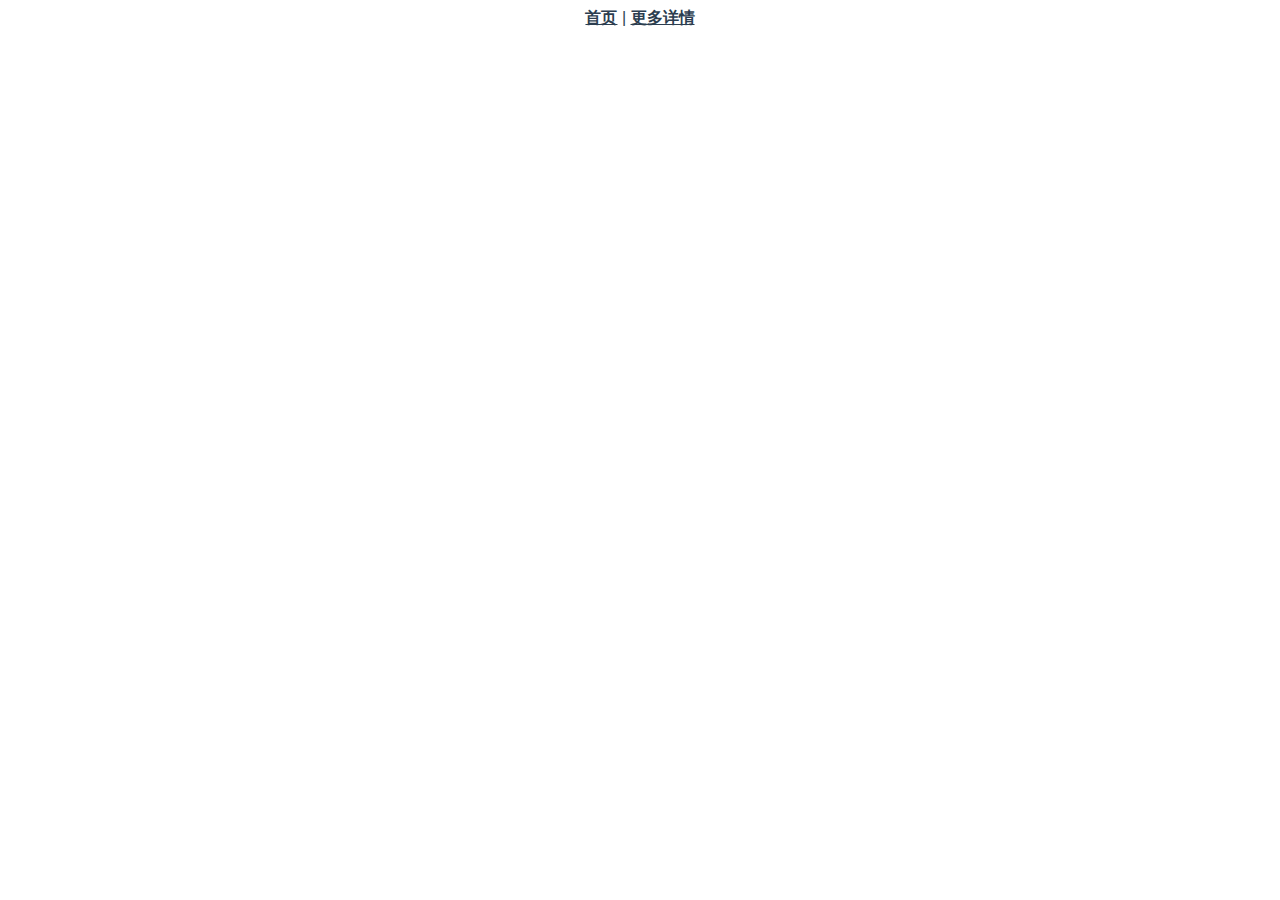
==== index.html @ 96855aca "one" ====
<!DOCTYPE html><html lang=en><head><meta charset=utf-8><meta http-equiv=X-UA-Compatible content="IE=edge"><meta name=viewport content="width=device-width,initial-scale=1"><link rel=icon href=/favicon.ico><title>2020年新型冠状病毒肺炎疫情地图</title><link href=/js/about.e001139a.js rel=prefetch><link href=/css/app.b3768ad1.css rel=preload as=style><link href=/js/app.2d0c87d1.js rel=preload as=script><link href=/js/chunk-vendors.b3e40f73.js rel=preload as=script><link href=/css/app.b3768ad1.css rel=stylesheet></head><body><noscript><strong>We're sorry but vue-map doesn't work properly without JavaScript enabled. Please enable it to continue.</strong></noscript><div id=app></div><script src=/js/chunk-vendors.b3e40f73.js></script><script src=/js/app.2d0c87d1.js></script></body></html>
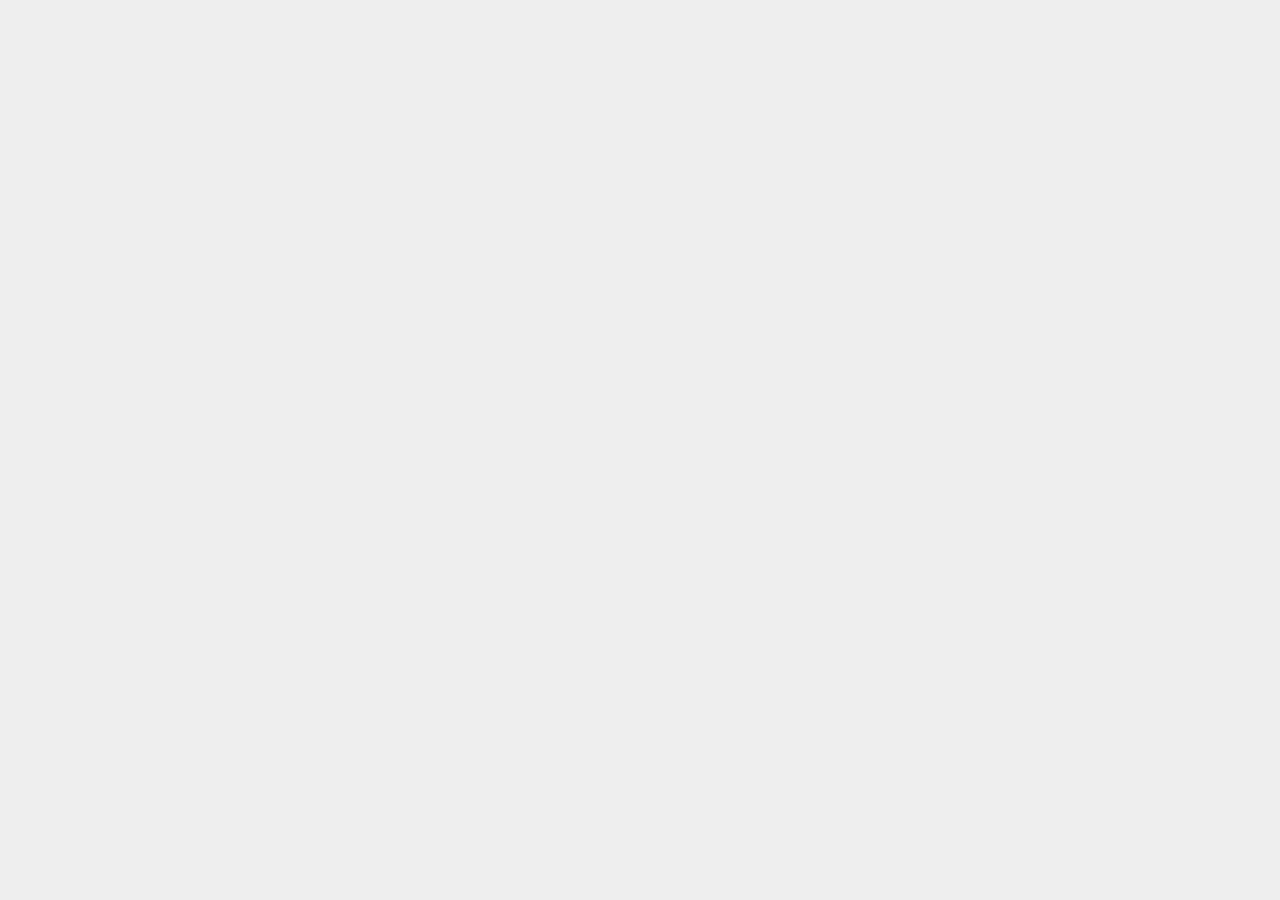
==== commit 401bd8c4: "one" ====
--- a/index.html
+++ b/index.html
@@ -1 +1 @@
-<!DOCTYPE html><html lang=en><head><meta charset=utf-8><meta http-equiv=X-UA-Compatible content="IE=edge"><meta name=viewport content="width=device-width,initial-scale=1"><link rel=icon href=/favicon.ico><title>2020年新型冠状病毒肺炎疫情地图</title><link href=/js/about.e001139a.js rel=prefetch><link href=/css/app.b3768ad1.css rel=preload as=style><link href=/js/app.2d0c87d1.js rel=preload as=script><link href=/js/chunk-vendors.b3e40f73.js rel=preload as=script><link href=/css/app.b3768ad1.css rel=stylesheet></head><body><noscript><strong>We're sorry but vue-map doesn't work properly without JavaScript enabled. Please enable it to continue.</strong></noscript><div id=app></div><script src=/js/chunk-vendors.b3e40f73.js></script><script src=/js/app.2d0c87d1.js></script></body></html>+<!DOCTYPE html><html><head><meta charset=utf-8><meta http-equiv=X-UA-Compatible content="IE=edge,chrome=1"><meta name=renderer content=webkit><meta name=viewport content="width=device-width,initial-scale=1,maximum-scale=1,minimum-scale=1,shrink-to-fit=no"><title>Vue_mxgraph_admin</title><link href=./static/css/app.4dd538ae1cca93c5cc383e74d14856ff.css rel=stylesheet></head><body><div id=app></div><script type=text/javascript src=./static/js/manifest.6cd4567070a8fcc3fecc.js></script><script type=text/javascript src=./static/js/vendor.47e3131173d978c79798.js></script><script type=text/javascript src=./static/js/app.46447a382e634ca3dcaa.js></script></body></html>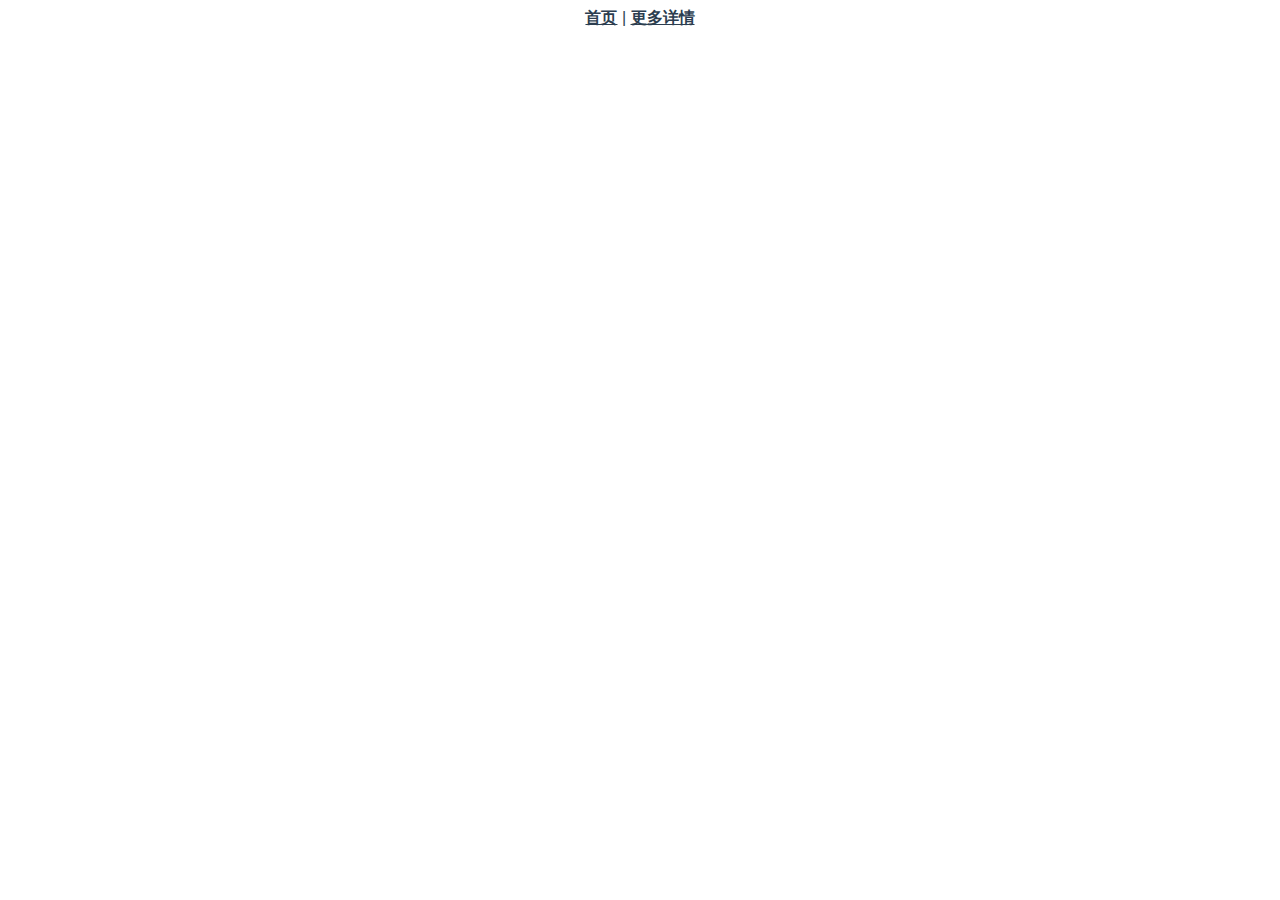
==== commit 2f353136: "two" ====
--- a/index.html
+++ b/index.html
@@ -1 +1 @@
-<!DOCTYPE html><html><head><meta charset=utf-8><meta http-equiv=X-UA-Compatible content="IE=edge,chrome=1"><meta name=renderer content=webkit><meta name=viewport content="width=device-width,initial-scale=1,maximum-scale=1,minimum-scale=1,shrink-to-fit=no"><title>Vue_mxgraph_admin</title><link href=./static/css/app.4dd538ae1cca93c5cc383e74d14856ff.css rel=stylesheet></head><body><div id=app></div><script type=text/javascript src=./static/js/manifest.6cd4567070a8fcc3fecc.js></script><script type=text/javascript src=./static/js/vendor.47e3131173d978c79798.js></script><script type=text/javascript src=./static/js/app.46447a382e634ca3dcaa.js></script></body></html>+<!DOCTYPE html><html lang=en><head><meta charset=utf-8><meta http-equiv=X-UA-Compatible content="IE=edge"><meta name=viewport content="width=device-width,initial-scale=1"><link rel=icon href=/favicon.ico><title>2020年新型冠状病毒肺炎疫情地图</title><link href=/js/about.5da2dee6.js rel=prefetch><link href=/css/app.33127bdc.css rel=preload as=style><link href=/js/app.a7d080f5.js rel=preload as=script><link href=/js/chunk-vendors.b3e40f73.js rel=preload as=script><link href=/css/app.33127bdc.css rel=stylesheet></head><body><noscript><strong>We're sorry but vue-map doesn't work properly without JavaScript enabled. Please enable it to continue.</strong></noscript><div id=app></div><script src=/js/chunk-vendors.b3e40f73.js></script><script src=/js/app.a7d080f5.js></script></body></html>